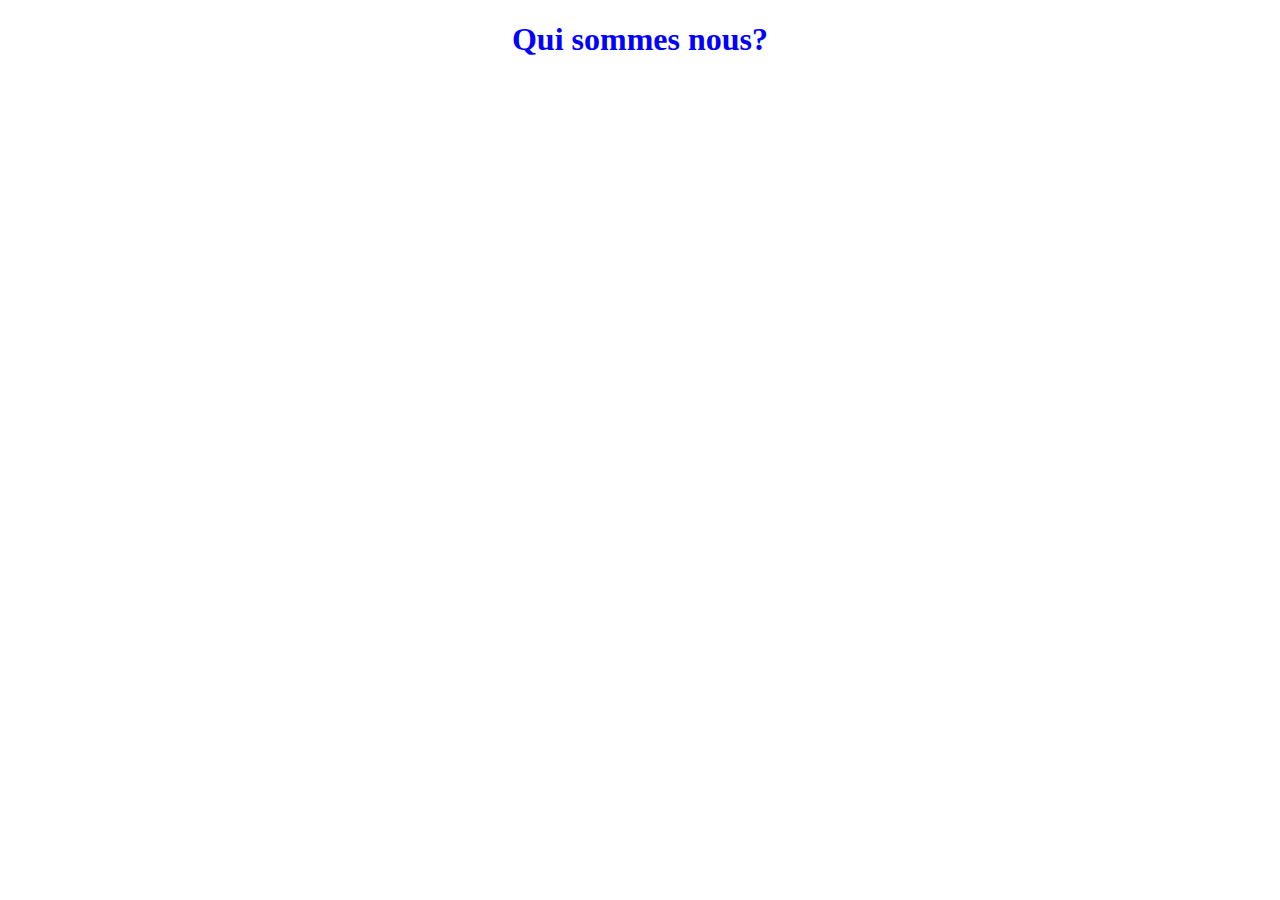
==== indexlentreprise.html @ 5851e7a3 "firtsrecording" ====
<!DOCTYPE html>
<html>
<head>
	<meta charset="utf-8">
	<title>L'entreprise</title>
	<link rel="stylesheet" type="text/css" href="style.css">
</head>
<body>
	<h1 class="lentreprise">Qui sommes nous?</h1>
	<p></p>


</body>
</html>
---- style.css ----
body
{
	/*
	background-image: url(http://www.icvservices.com/wp-content/uploads/2014/06/wallpaper-1917080.jpg); 
	background-attachment: fixed;
	background-repeat: no-repeat;
	background-size: 100em; */
	
}


h1
{
	/*
	border: 3px blue double;
	text-align: center;
	background-color: silver;
	font-size: 60px;
	font-family: impact;
	color: blue;
	padding: 50px;
	margin: 20%;
	margin-top: 2.5px;
	height: 50%;
	width: 50%;
*/
	
}

/*Star of ourproducts*/


/*End of ourproducts*/





/* star of contact us*/

#contact
{
	color: blue;
}
/* end of contact us*/




/* star of contact us*/
.lentreprise
{
	text-align: center;
	color: blue;
}
/*L'entreprise*/


/*https://images-eu.ssl-images-amazon.com/images/I/51696W3Gz%2BL._SS120_.jpg*/
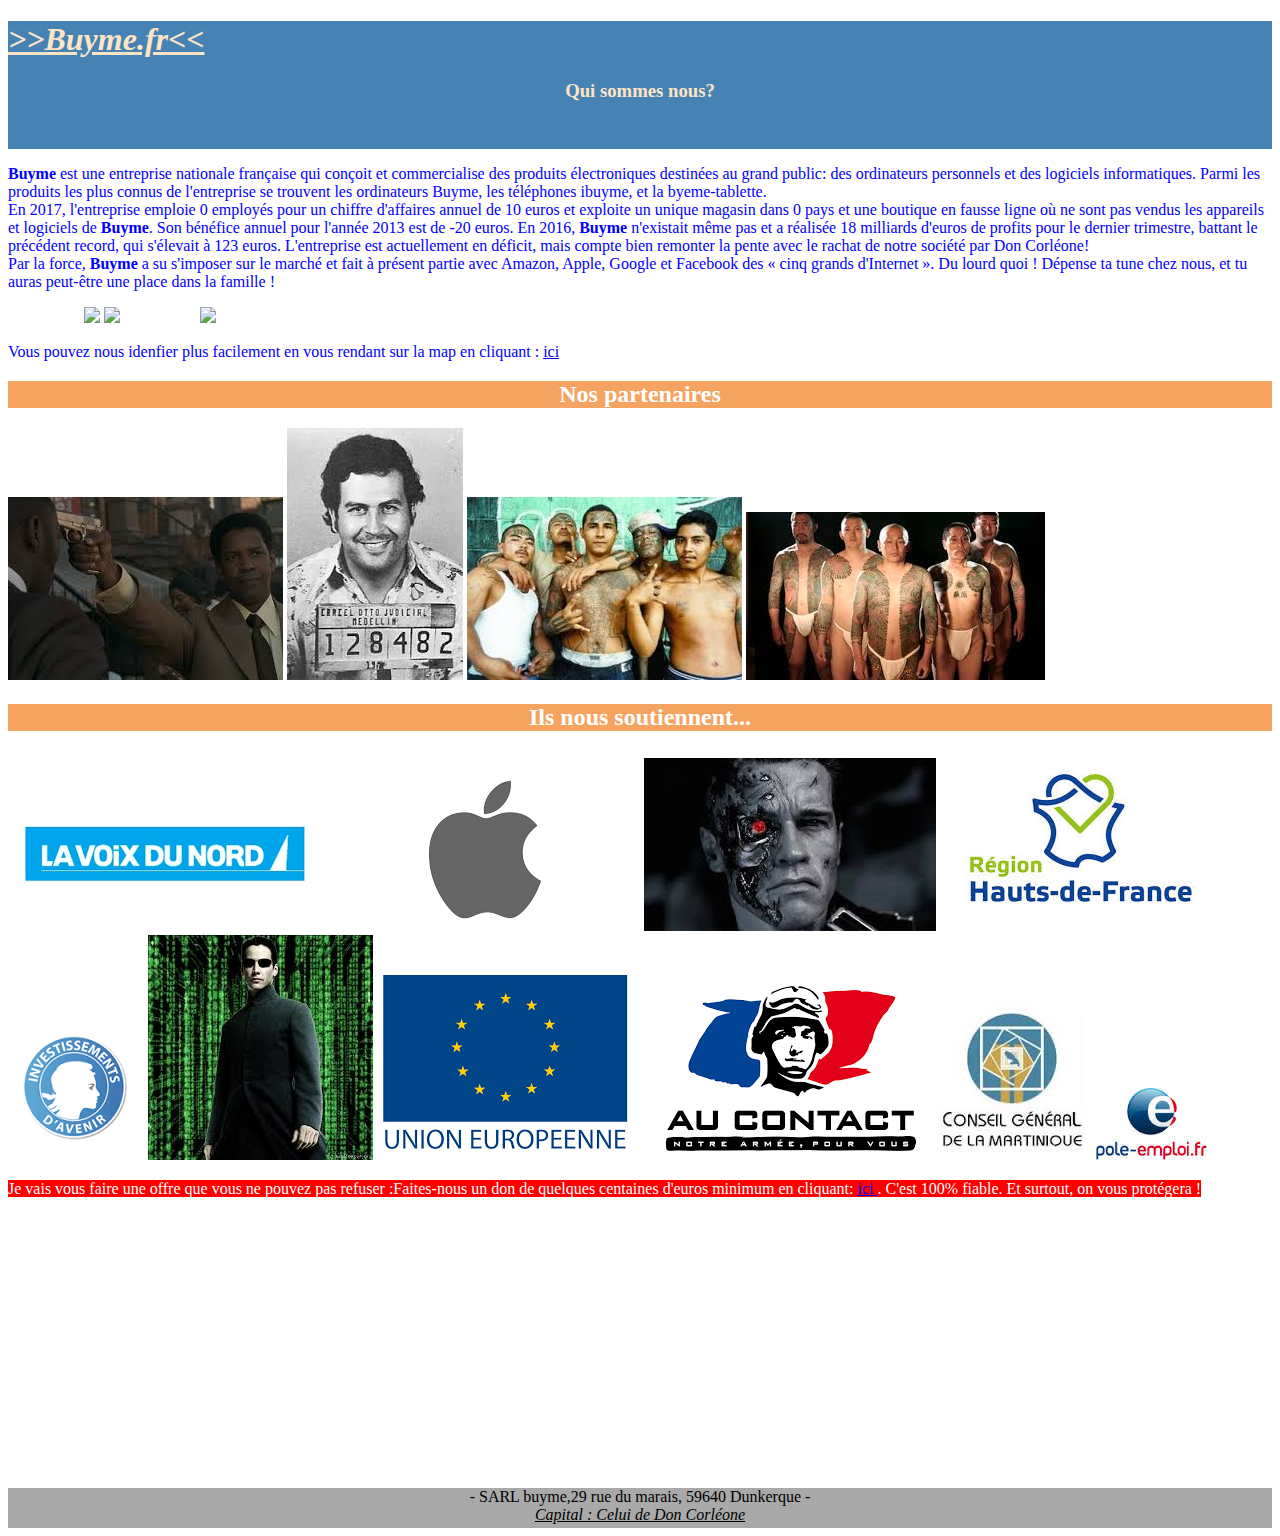
==== commit a4831790: "boutique" ====
--- a/indexlentreprise.html
+++ b/indexlentreprise.html
@@ -6,9 +6,83 @@
 	<link rel="stylesheet" type="text/css" href="style.css">
 </head>
 <body>
-	<h1 class="lentreprise">Qui sommes nous?</h1>
-	<p></p>
 
+	<header>
+		<h1>
+			<em> >>Buyme.fr<< </em> 			
+		</h1>
+		<h3 class="titrequisommesnous">Qui sommes nous?</h3>
+	</header>
+
+
+
+
+
+	<p style="color: blue;">
+		<strong>Buyme</strong> est une entreprise nationale française qui conçoit et commercialise des produits électroniques destinées au grand public: des ordinateurs personnels et des logiciels informatiques. Parmi les produits les plus connus de l'entreprise se trouvent les ordinateurs Buyme, les téléphones ibuyme,  et la byeme-tablette.<br>
+		En 2017, l'entreprise emploie  0 employés pour un chiffre d'affaires annuel de 10 euros et exploite un unique magasin dans 0 pays et une boutique en fausse ligne où ne sont pas vendus les appareils et logiciels de <strong>Buyme</strong>. Son bénéfice annuel pour l'année 2013 est de -20 euros. En 2016, <strong>Buyme</strong> n'existait même pas et a réalisée 18 milliards d'euros de profits pour le dernier trimestre, battant le précédent record, qui s'élevait à 123 euros. L'entreprise est actuellement en déficit, mais compte bien remonter la pente avec le rachat de notre société par Don Corléone!<br>
+		Par la force, <strong>Buyme</strong> a su s'imposer sur le marché et fait à présent partie avec Amazon, Apple, Google et Facebook des « cinq grands d'Internet ». Du lourd quoi ! Dépense ta tune chez nous, et tu auras peut-être une place dans la famille !
+	</p>
+<!-- Notre Patron image gauche -->
+	<img class="don" src="https://encrypted-tbn1.gstatic.com/images?q=tbn:ANd9GcROkRATuWrQiY7ZIKNiVbOcO4o4Wsm7oWj400UayWT3_esuWMEq">
+<!-- Notre Patron image gauche-->
+
+<!-- Map en image -->
+	<img src="https://www.google.fr/maps/vt/data=RfCSdfNZ0LFPrHSm0ublXdzhdrDFhtmHhN1u-gM,yinv0-wI1pD9acheMia86TAnRFVQ7O-K4XieaVG_XCK2A23si5cy6RpgEjHI-2bsV0GnRPeU89in4Hs7D7ZZY5wnMubbvk2ZBWgPOkpMhjiLi1TWMnmTPxoojZE">
+<!-- Fin de map en image -->
+
+
+<!-- Notre patron image droite -->
+	<img class="don" src="https://encrypted-tbn1.gstatic.com/images?q=tbn:ANd9GcROkRATuWrQiY7ZIKNiVbOcO4o4Wsm7oWj400UayWT3_esuWMEq">
+<!-- Notre Patron image droite -->
+
+
+	<p style="color: blue;"> Vous pouvez nous idenfier plus facilement en vous rendant sur la map en cliquant : <a href="https://www.google.fr/maps/place/29+Rue+du+Marais,+59640+Dunkerque/@51.0235213,2.3575833,17z/data=!3m1!4b1!4m5!3m4!1s0x47dc8b7db75cd855:0x3fe8a19eb92c66d2!8m2!3d51.0235213!4d2.359772"> ici </a></p>
+
+
+
+	<h2 class="color"; color: white;>Nos partenaires</h2>
+	
+	<img src="gangster.jpeg">
+	<img src="pablo.jpeg">
+	<img src="mexicains.jpeg">
+	<img src="yakuza.jpeg">
+
+
+
+
+	<h2 class="color2">Ils nous soutiennent...</h2>
+	<img src="voix.png">
+	<img src="apple2.png">
+	<img src="terminator.jpeg">
+	<img src="region.jpeg">
+	<img src="inves.png">
+	<img src="neo.jpeg">
+	<img src="union.png">
+	<img src="armée.png">
+	<img src="madinina.jpeg">
+	<img src="pole.jpeg">
+
+
+
+
+
+	<p><mark> Je vais vous faire une offre que vous ne pouvez pas refuser :Faites-nous un don de quelques centaines d'euros minimum en cliquant: <a href="https://www.caisse-epargne.fr/particuliers"> ici </a>. C'est 100% fiable. Et surtout, on vous protégera !</p></mark>
+
+
+
+
+
+
+
+       <footer>
+                <p>- SARL buyme,29 rue du marais, 59640 Dunkerque - <br>
+             <em>Capital : Celui de Don Corléone</em>
+
+
+
+        </p>
+</footer>
 
 </body>
 </html>--- a/style.css
+++ b/style.css
@@ -1,59 +1,295 @@
-body
-{
-	/*
-	background-image: url(http://www.icvservices.com/wp-content/uploads/2014/06/wallpaper-1917080.jpg); 
-	background-attachment: fixed;
-	background-repeat: no-repeat;
-	background-size: 100em; */
-	
-}
-
-
-h1
-{
-	/*
-	border: 3px blue double;
-	text-align: center;
-	background-color: silver;
-	font-size: 60px;
-	font-family: impact;
-	color: blue;
-	padding: 50px;
-	margin: 20%;
-	margin-top: 2.5px;
-	height: 50%;
-	width: 50%;
-*/
-	
-}
-
-/*Star of ourproducts*/
-
-
-/*End of ourproducts*/
-
-
-
-
-
-/* star of contact us*/
-
-#contact
-{
-	color: blue;
-}
-/* end of contact us*/
-
-
-
-
-/* star of contact us*/
-.lentreprise
-{
-	text-align: center;
-	color: blue;
-}
-/*L'entreprise*/
-
-
-/*https://images-eu.ssl-images-amazon.com/images/I/51696W3Gz%2BL._SS120_.jpg*/+/* ::::::::::::::::::::::::::::Star of HOME page ::::::::::::::::::::::::::::::::::::::::::::::::::::::::::/Z3iaTzs6pFD7IyOhDNZb3TNlNxpc22AqSlNSnfREGNw0qFFRbct9U9F67kUxTZe0X++T8YR/OsH/X9/sbGKvwf/AMX9S1DV85E5srUn04UAoBQCgNT2nh+qDFbEMLEg318v8dKs4a6lY0HHowlQUtLpmn4DAjyFXW4ym3vuP4XqevJxjdGk4RQpVsRkqK6s/iOLcNMTG3sbgn/h9T/CvaVTOvMx4jw+WFqO3h5P7Hzw7ijxaXuv3T/DypUpRmY4LiVbCvR3j0f70N9hONRyMFsVJH2rW929VZ4eUVc6XDcaoV5qFnH129CM4+XNI7Xvdjr6X0/CrsFaKRyOKqdpWnPq2TruK4as3FoyygiGOSWx8xZVPvDMD8KyICc/lCdrWjROHRNYyrzJiN8ubwJ8SCT6AdDQFCUAoBQCgFAKA617puHiDhOEUfaj5pPmZSX/AAuB8KA5673h/ljGfpr/AMtKAh9AKAUAoBQCgLvwHZTAT9mnnhiQzpC8jzFfrBJE2Z1udhYFbeRBoCkKA/RQHS/dRiWfheDN3sM6ZQY8pKvKBa/izWF7XtUTTTLdNpwd7bed+Rr+04/yrhAQ2smUhmUscxHQbaHfrt9mq01eojoMI2sBUa6dOhuV4LiRI0cd1NomFwtwoEikG0hB8Xr6Wrzs55mkV/5ug4Kc9d1z30fQyhh2XD4cmCK4aBTIW8RIYIRbLoOm+1ZWtBaLkQZ1KvUtJ7S0tytfqZ2GxiQ4n60wRholACN4bhm0uQNd/lWcZKM9bbEE6c6mH7mZ2lz9EQLtA2Tj6t5zYf8AaVBUc/63wN3he9wprykWuau2OPObK1R9OFAKAyeF4YSzRRE2EkiISNwGYAnX0NexV2kRV6jp05TXJNlpY/[base64]/ZUaKo9ygD4UBqaAUAoBQCgFAdPdxXH/pPDViY+PDMYj5ld4zboLHL/cNAUR3m4sS8VxjqQRzmUEag5LLf9mgIxQCgFAKAUAoC2O6jjC/0VxfBswB+jzTKCfaBhZXt7rJ86AqegFAWx3J9oxGJMGYeYS/NU6XtlysuvnZdvvGoaztZ2L2Dgp5ouVtP38NyR8fkdsfhZWhMTGWNeXltaxSxzDc2O1+nrVPM3K7VjpsPCEcNUhGWZWevx5G24bjchdpmebwwnQMCLmQgk2JII/G1Ywllbza7fcgr0e0UVTSjrLz6G1XxYWFwsSjPEbtcykc8DKQV08vntU28E9OX1KTtHETi7t2e23h3MtcdGmJUifDovLIPLF1JzHw6EWb+RrLOlU3RC6M5YdrLJu/PTl9CFduSBxmJvNsK37Q/lWFX+r8DbcNTfDpL+76FsNV8485rrUn04UAoDZ9mEBxmGDAEGaO4O1sw3rKn4kVca2sNUa6Msfg/ZyaCR8RiHGZnASBbvk5s8ZzMdgAFH6u+lTwpSi80vh7nP4jHUqsFSpLZay2vaLLJq6c2QjvfP+T/APex/wAagxPg90bjgavitP8AazljERMrFWFjfr++potNXRq61OdObjNWZs+B8K5hzOPAL7m2Y/yHnUNWrl7q3Nlw7h/[base64]/sT2XDDn5DhYQOUxyu91NpF1JymxF9B61Za71sq2NBGb7LNne/JeT8zS8XdwiMqII84Bycu39eT9pQ9hoNLb1BUbsmtvbqbDDRg5yjJu9ud/9vk7a+ZnYviLLilJnijARl5kaB73IuCoYkG9hc+RqSU32m69SvToRlh3aLbutG7fPQiPef4eIwPe944Te1r5ZDrWNfxp+hsuD64OcfOX0LZfc1sTjjmqtQfTxQCgNp2WiD4zDqRcGVNPcb1lBXkirjZZcPN+RdHA5nklLFuhtb2NwD7HhJ/vuf0dquwbbOLxEIwgkv1+evyXuSepzXkF74m/MAPOaP9zGq+J8Bu+AL/Ff+LKTliVvaUH3gH99UlJrZnXVKNOp44p+qufXLuMugvp6C+nTpRPW5jWp5qMoRXJkcxXZDHIuf6JKya/[base64]/oW4uoB86vrY4+ekmjmqtSfTRQCgNv2Re2Nw5AzESA5RubAm3xrKn4kU8er4aavbQuLsyQZ3Ol8vi2JXUeEnxMPczL6IKu0/EcfjNKaX7+y+CfqSqpzWkB75j+ZR+s6/wDBJVbE+D3N7/D6/wATL+1/VFNVSOxPbBreRAL3LD2b336W1vQwqeFk243xeTB8BxBV8kks5iVs12ObLm6AhsgffUb3q/hvD7nFcZt/MK3RFB1OakUAoBQCgFAessBVUY/bBI32DEfvB+VD1qyTPKh4KAUAoBQCgLSxXdJNicJhsbgSrc3Dxs8DHK2fIMxjJ8JDEE2JFifgAKyxEDRsyOLMrFWB3BBsR86A8qAUAoBQCgJP3a4RpOJYfKD4GMhI6CNS19elwPnWFTwsloK9RIuzvNhIMTEubSxe0VvbM/RdCKo4nRo6PgjTjJLo9vY+uJcE5Rd2mMmZZDlRgWW0kbC3hFjp76jnRyttu5JQxvaKMYxtZrVqyejWp4JxRocI0Kw5lfngl7Z1zMbk+IG+t9qx7Rxp5UupI8MquJ7SU7NZdtnZenkbGbjEjzxZ2ESpzAJUCsRqB7IZr3Avt1qR1ZSnG+nmVY4SnClPL3m7aNtfOyI/3ui/0R87PeKQZ2XKWsVNythbfyrPEa2fkWuBadrG1tVonf5lqYE3jQ/2F/cKvx2RyVXxy9Wc2Vqj6WKAUBvewy3x+H/TJ+SMazp+NFHiTthZ+n3RbXZxiJGAvcBdCDcAsATZithvqI1H6VW6e5yWLScU/wB/f6v2JZVg1hX3fSfzOL/5C/8ALkqrivCvU338Pf5iX9v3RX2D7E46Q2EGW4uC5ADeg3ubVWVKb5HQVOKYWH+q/ob3Ad3zqyFpQHFiQWQJmvbLfxG+awGmvpWaoso1eMRcXZae9/tyIh3vvyIsLgxIri8uIJUsR42yL7RN/Zf5/O1Qjlic9xGuqta9mtEtSsKmKAoBQCgFAe+BwryyJFGt3dgqjzJNhXjdlcyjFydkb/t7g+RLDBr9VAqasDtJIToNFuxJt5knrUdGTlG7LWNpxp1MsdklytyIzUpTFAKAUAoBQHXPddf+icFf/wBlf3m1AcqcckLYmdjuZZCfi5NAYNAKAUAoD9tQE67o8fhoMTK2IkVHaFkizjwFmNzdvstYWF9DmOu18Kibi7E+HaVRX6ls94boUUqY7hlLZAb657EnpWsxrVtLHTcDUlJp3s07X9iR4ohGjYDD5vrDlFhe6XvJe1thv1NWpWTT0NTC8oyTzW0+vI8/pClcQFxGHXMXF7Xv9Ul8niG19d9a8zK0tV+0ZODUqd4SdrfV76Gnfjczywo/1So7ZZFAJHgIHhu19PMdar9tNyinpbmbBYKjClOUe82tr+fWyNb3vREQ4UmQyG8njYWJuAdgBb3elS4heHW+jM+AyTnVSVttCw+ESXgiPnGh/ZFXovuo5qtC1SXqznOtWfRxQCgN12MX88i8WW2c5vK0b76jT4j3isqfiKXEXbDS0vt9S4OyoOd8o8OhuBZTci5GVFQnfYufWrlLdnIY3wq/6/Nt/T0JTVg1pXXfYfzSH/bf9uSquL8KN/8Aw7/mJf2/dGzxOAZ3ObGBAwNkyscoyRJYEtYHYjTeRt6OLb8RBCtGMVane3O++rf79Ee2G7Pxhgxnmc5sxsgAJMzS/cuAJLnfawr1Ul1f71MJ42TVlBL38rdehQffNlXiPKQELFDEgDe1qC5v63c1PCKirI19epKpUcpbkErIiFAKAUAoCcd23CgztiJOVlAKIJMxuxKXYKmpABt5akVUxVRWyaG44ThpufbWdls1bz5sxO8yLLiwRls0YICxtGoAeRbANqdVOvrbpUmGt2en5EHFL/[base64]/axsty1wziH8pUvJXX72LxwXa1cQFfDxI8ah2WTJbOywtdGuRrc7G21QTqSjLLl2/Iu0sLSqUnUVTe11fa7R9mGPGcx55I4WVioFyoa8aaqFksdupNYZVVu5aEueeEyxpXkmr9eb6o/G4fDG0OIWe0hZSwVWLLmQ3NiWB/Vrzs4RamnqZLEVqinRce6k7cr2fX9TB71znwmFcOzjmOMzrlY3U7jKLbeVTV3eMdTLgaccRUjZLRaJ3+ZL+z+KBwuHO14Yjb3otTQ8K9DUYqFq01/3P6lBXqid4ZbcNmEbymJgiMEdiLZWIuFIOt9unWvcrtchVek5qCkrtXXoYwQ2zWOX71jb57V4S3V7X1JJ3cJfHL/ZjmP7BHTXrUlHxGt4u7YZ+q+pafZCUM0liCbDqpO/Uh5G/Wf4VZou9/3+Zy+Pi1GN/v8Akl8ESqrJrCue+3/NYf8Abf8AbequK8KOg/h7+vP+37oly57BfrAPPNGvVdupFr+u/mKl1NU8t29PmzCwThiDmQjN1xLsbhpeg0Pu23+6Kwj+9Seomls//VLoc596+FlHEZ5ZImVJGHLezZHVUUAoxFmFrbVNHYoVPE7kNrIwFAKA/QKAs/[base64]/TYosNJPiBCIliACuWHLX6xMgWxJY6KF8qq0s09Xa/wBDZYrJRWVNpJ62Sae3yKe7c9rMDjEC4fhiwODfnDKrN55lQWN/Um16uRjJbmpqzhK9r+5qOw/E8RBikOFKmRjYRuLxyaEZX1FgQT4tLX3AuaylFPVkdOc1pBvXoXh2U7eLO0iMFw+I8IfDugGynVC0ihhtre+u1tTXd4Xatb9+Zfi4VMsJXur7v9GZMnG58sEbAJCphPMAu4ARSGtc38RItbpVR1p91PRaam1hg6HfmnebUtOW/t9T471JhJgYnDM1prZmQqT4W6EDT4VPXeaMX5mHBIOniZxat3eTvzPvgfFlXDQC+0UY28kFISeVGOJoN1p+r+pou3MWKkxn1GFZhCECOkN9SoO+WxAO29iNxSspOeiLXC5UIYX8WfivdNlhdksDIcGq4yJTI7O0gYA5rsbF9wWy2HwFWaUXk7xocdVh/MN0H3Va36G7fARNGYjEhjIsY8oyW8rbVJlVrFRVZqWdN368zzw/CMPH7GHjXQjwoo0O40G1eKEVyMpYirPxSb9zKyC1hp7v/FZEV3ufdDwwOL8IhxKqs0SuFbMoa+h89DWMoKW5NRxFSi26btfR+hqljckksLliMy4Ugjx2NsxN9Re/xqGz/aLeaKWi/wDvy8j0CsgJ50oUDTwRIOp1LAe4bb/Gm2t38keXUnbKr+rZXPfgUl4ajLNmaOaIlTIjGxSQGwQ20ZgL+lZ05RfP5kWIpTjq42XWzX1KCqUqCgFAfSNY38qA64hwYwmHMz4l1Fs7WWK12CjKoCa7AADeqzgqacnL6GzVaWKqKnGCfLny57kch4nxYF9EuqgsXyXy6kaZrXseg8vKqaqYnXY3M8NwtpavXa19/gVd3347ESYuBcRlBXDqQE9nxu5J9+gH92tjScnHv7nOYuNKNVqjfL5lc1IVhQCgFAKAUB25gI8sUajYIo+QFAcxd+eCaPi87EWEqxSL6jlqh/aVqAgFAKAUAoCze5SHO2MUMwJiQeGMuTct1Hs9NagxCvGxe4fNRqXaXu7f8lh9uOzL4vDyQI7lyFIzRuqgqzH7KnMCdPlUEU4zT1fsXJyVSk46K/nfXT4EJHdfHh0Mk4kkU8sow8Km+XMGG9jc9eg99KuIqLW1kZ4TAYebUXK8ua26/[base64]/[base64]/JpOG4DCBgWwOLzaAZuYwN9DvbS3p0qvThSvrFmwxFfFOLtVhbysirfygIMvEkbo+HQ22Is8i6/q1so7HNTvfUrOvTEUAoBQCgMrheE500UObLzJETNa9szAXt1tfagO2FFhagOd/wAo+W+PgXywwPzkk/lQFS0AoBQCgLE7oOIrA2KLLK2eNVHLYruW9qx1FVcXVUI6316G04VhZV6js0rWeqv8C6+EY0SuyKkxKIoYvK65tSLqT00Og8xUdKak7K+3NlnE0HTipScdXpaKfxRg9qobYPNbZA3imZtgliq7A+gqPEx/D/Un4ZP/ABNurt4UuvM3nDZMkcSGSLMuQFSLuAfZv4vK591T09IpXRr66z1JSSdnf08zWcT4zJGxeKSGZssYIRQFALSecm9x51FOq4u8bMtYfCQqRy1E4q73fkvIYacyYWPPPEpJzcooDIG5p1Ul973tp0r2E26avL2PKtGMcTK0G0ud9NvQwe8Js/C83PM1pkOcpkJ30tYedZVX+Etb6kvCllx1suXuvS9yqVmFtvxqqdS4lv8AEFCzPd5xdi31UZI1U9ch+V+m1W6mknv7HH4duVJWUdub8/UmuE9hfa9ke17W32vWrcdjTz8T+x+4zGJEudzZbgXsTv7gTXkpKKuz2nSlUlljuQTthKcViOQJIVSOISh3BuM1gfQkqdBa438qoYhupLLdWSudDwyKw1HtWpNyllsvL9Tz7t8LmlduYWEVrWRVuSHBB3JFrEa1jgo3k3fYz47VtCMbWzebfT2JzxXh0eIjMcgBG/[base64]/lFYe2Mw8o2eArpa3glc3/[base64]/nWOWM0otpfv1JlUqUZupGEm2+dtdOlj44VwaDNG5xcZeNrIpvd8krWI8djf3GvKdGF08232MsRjK2WUezdpb+V0vLkO28xk4VKxxHO8cRvkC5fGulh76mqPNSve+qIuHRyY+McmXR878ioKrHWnQD8LzknnyLds1hksDly+HMptp+8+dbGVO73PncMTlSWRP4/mbqABQFGwAHyqRKxWk7u56E+tq9PDRcW7Kw4iQyu8gY2HhIA0AHl6Cq9TDRnLMzZYbilWhDJFJrzM3g3CEw2YI7tmtfOQbW8rAVnSpKnsV8Vi54i2ZJW6GckShiwFi1rnzttUlluV3JtJdD0zV6YjNQGhx/ZWCV+YS4NyxykakgDW4udhVeeGhJ3NjR4nWpQyK1tjIPAYsioL3UuQ2mY5gwsTbbxbegrNUoq3kV5YupLNfmrHHEsZUlWFiCQR5Eb1KVj4oCf962XEfQ+JoABi8OBJbW0sPhcE+7KP7tAQCgOr+7LHxYzhGFGUEJGsLqejRAL+Ngw/SFeSimrMyhOUHmi7Mk+HwaJ7I63JOpO9hr0F6xjTUdjOpWnPdlH/AJSkX1+De+8cq2/RZTf9r8KzI76WKZoeCgN3wrgvNweMxOv5vyPdeWTL+6gNJQCgJT3XYXm8Wwa+Uwb9QF/+mgOtwaA5G7zeIc/iuMk/1zIPdFaMH5LQEYoD9AoD9dCCQQQQbEHcEdDQHzQHS3cJgVXhNzqJppWYHbS0dvdZPxrxq56m07osA4NcgRCUsMqsu6jTa9/LrXmRWstCRVXmzS19TCxfAkljMTyylSLe0PK19tz/ABNRyoKSytsnpY2dKeeMVf0PeHhUaxLEL2UKA2mbwkEXNvSso0oqKijCeKnOo6j3fwNU3YzDm45kwBttIejE6f48qheDh5lxcYrq2kdPL2P1ex2HGWzy+CxHj8nLa6a6k0/lIab6B8Xru+i18vKxmca4OmJw5w0rNkIXawbwkEa29BU0qalHKypQxUqFXtYJX/Min/png/vz/rr/APmo/wCWibL/AKgxPRfAl0L1YNGZKyUB9iSgHMoBzKAcygP3mUB+cygHMoBzKA5P7zOHjD8UxcanTmlx6c0CS3wzW+FARigJ3xCz9ncM3WLHSxj3PHnP4gUBBKAvH8nDiLZMZAfZVopF9CwZW+YVPkaAubmUBR35SD3kwQ/sTfi0f8qApmgFAdAd1XZtJeAzRsf885xJ+7l+rT5Mmb40Bz/QCgLA7jMOG4tEx/0cczj35Cv/AFUB0vzaA4w4hijLLJKd5HZz72Yk/voDHoCV913CVxXE8NG/sq/MYeYjBfL8SAD6E0Bru2kHL4hjE+7iZh/9jWoDS0B1R3SQiPhGEA+0rOfe0jmgJfzKAcygHMoBzKAGSgPJ5KAxzJQH/9k=
+}
+
+
+
+
+
+
+
+
+/*Star of body*/
+
+
+
+
+
+
+
+/*Star of header*/
+header
+{
+
+	background-color:
+	 #4682B4;
+	color: #FFE4C4;
+	font-family: all; 	
+	padding-top: -10.5px;
+	height: 8em;
+}
+
+.head
+{
+	color: white;
+	text-align: center;
+	font-weight: bold;
+}
+/*End of header*/
+
+
+
+
+
+/*Tittle*/
+em
+{
+	font-style: oblique;
+	text-decoration: underline;
+}
+/*Tittle*/
+
+
+
+/*ECriture P class=A1 "Que cherchez-vous?"*/
+div
+{
+	width: 15%;
+	margin: auto;
+	text-align: center;
+}
+/*Fin de l'écrituture P class=A1 que cherchez vous?"*/
+
+
+/*Menu du site*/
+nav
+{
+	margin-top: -80px;  /*-70*/
+}
+/*Fin du menu du site*/
+
+
+
+
+/*Votre panier et votre compte*/
+.navdeux
+{
+	text-align:right;
+	margin-top: -130px;
+	margin-right: 2.5%;
+
+}
+/*Fin de votre panier et votre compte*/
+
+
+h2
+{
+	/*color: #CD853F;*/
+	color: white;
+	background-color: #F4A460;
+	text-align: center;
+}
+
+
+/*.A2*/
+{
+	/*text-align:right;*/
+	/*margin:top;*/
+	/*font-size:29px;*/
+	/*color:blue;*/
+}
+
+
+
+
+section
+{
+	background-color:
+	#FDF5E6;
+	margin-left: 6%;	
+}
+
+
+
+
+
+footer
+{
+	background-color: #A9A9A9;
+	height: 2.5em;
+	text-align: center;
+	margin-top:290px;
+
+}
+
+
+
+
+
+
+
+/*::::::::::::::::::::::::::::::::::::::::::::::::::End of HOME page::::::::::::::::::::::::::::::::::::::::::::::::::::::::::::::::::::::::::*/
+
+
+
+
+
+
+
+
+
+
+
+
+/*::::::::::::::::::::::::::::::::::::::First page Nos produits:::::::::::::::::::::::::::::::::::::::::::::::::::::::::::::::::*/
+
+/*star of header*/
+
+h4
+{
+	text-align: center;
+}
+
+
+.nosproduits
+{ 
+	/*text-align: center;*/
+	/*color: */
+
+}
+
+
+
+
+/*end of header*/
+
+
+
+
+
+/*paragraphes apple*/
+.a
+{
+	color: blue;
+}
+/*fin du paragraphe apple*/
+
+.b
+{
+	color: blue;
+}
+
+.c
+{
+	color: blue;
+}
+
+.d
+{
+	color: blue;
+}
+
+.e
+{
+	color: blue;
+}
+
+span
+{
+	font-size: 25px;
+	color: red;
+}
+
+
+
+
+
+
+
+
+
+
+
+
+
+
+/*:::::::::::::::::::::::::::::::::::::::End of first page Nos produits::::::::::::::::::::::::::::::::::::::::::::::::::::::::::*/
+
+
+
+
+
+
+
+
+/* :::::::::::::::::::::::::Two page/Nous contacter::::::::::::::::::::::::::::::::::::::::::::::::::::::::::::::*/
+
+.contact
+{
+	height: 70%;
+	text-align: center;
+}
+
+
+
+
+
+
+/* :::::::::::::::::::::::::::::::::::::::Two page Nous contacter::::::::::::::::::::::::::::::::::::::::::::::::::/
+
+
+
+
+
+
+
+
+
+/*:::::::::::::::::::::::::::::::::::::::::Third page L'entreprise::::::::::::::::::::::::::::::::::::::::::::::::::::::::::::::::::::*/
+/*Star of title*/
+.titrequisommesnous
+{
+	text-align: center;
+}
+/*End of title*/
+
+.don
+{
+	margin-left: 6%;
+}
+
+
+/*titre h2 un*/
+.color
+{
+	color: white;
+	background-color: #F4A460;
+}
+/*titre h2 un fin*/
+
+
+/*titre h2 deux*/
+.color2
+
+{
+	color: white;
+	background-color: #F4A460;
+}
+/*titre h2 deux fin*/
+
+mark
+{
+	background-color: red;
+	color: white;
+}
+
+
+
+
+
+
+
+/* :::::::::::::::::::::::::::::::::::::::End of third page L'entreprise:::::::::::::::::::::::::::::::::::::::::::::::::::::::::::::*/
+
+
+
+
